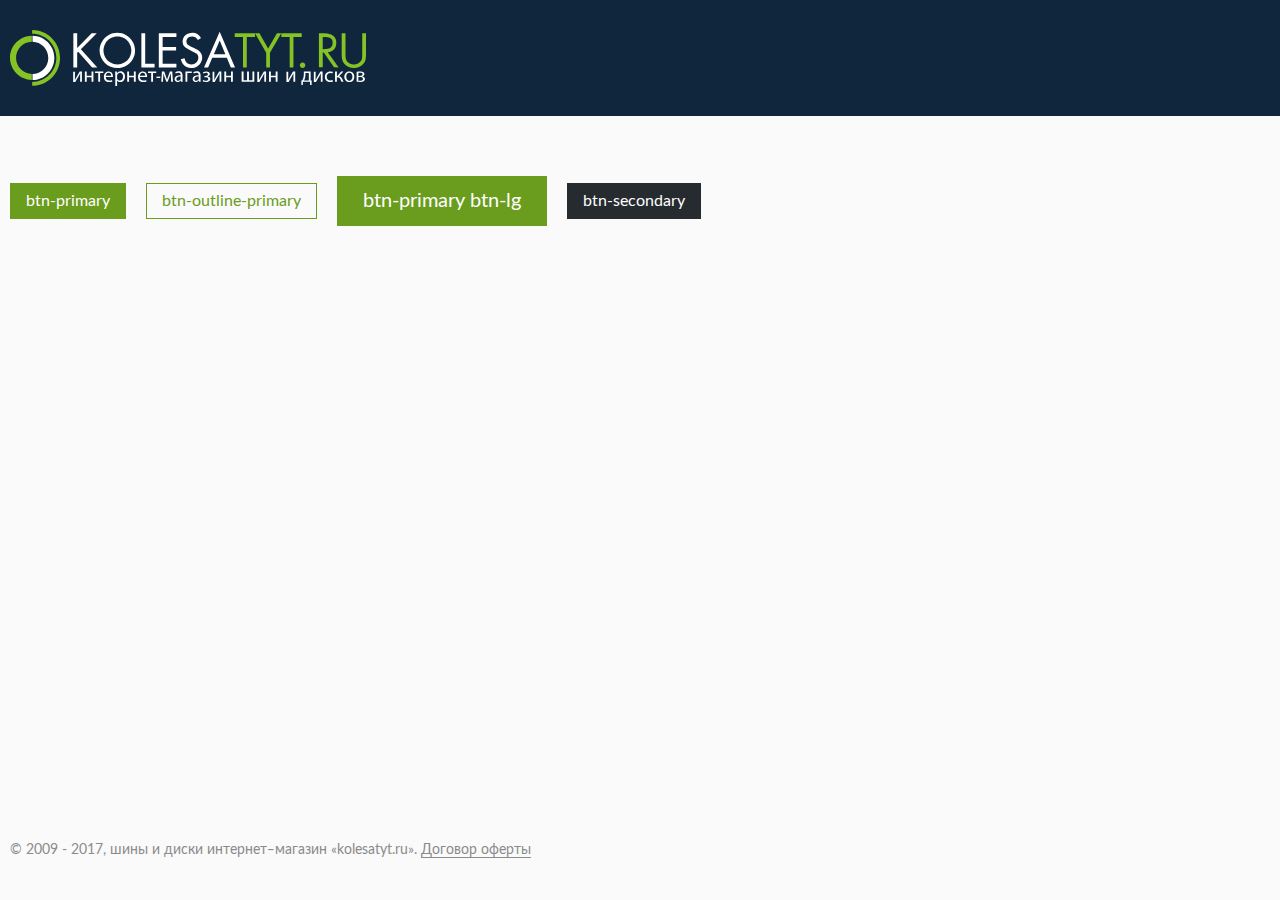
==== index0.html @ 5814dd80 "buttons" ====
<!DOCTYPE html>
<html>
<head lang="ru">
  <meta http-equiv="content-type" content="text/html; charset=UTF-8">
  <meta charset="utf-8">
  <meta http-equiv="X-UA-Compatible" content="IE=edge">
  <meta name="viewport" content="width=device-width, initial-scale=1, user-scalable=no" />
  <meta content='true' name='HandheldFriendly' />
  <meta content='width' name='MobileOptimized' />
  <meta content='yes' name='apple-mobile-web-app-capable' />
  <title>Kolesatyt</title>
  <link rel="stylesheet" href="f/css/bootstrap-select.css">
  <link rel="stylesheet" href="f/css/bootstrap.min.css">
  <link href="f/slick/slick.css" type="text/css" rel="stylesheet">
  <link rel="stylesheet" href="f/css/main.css">
  <script src="f/js/jquery-3.3.1.min.js"></script>
  <script src="f/js/bootstrap-select.min.js"></script>
  <script src="f/js/popper.min.js"></script>
  <script src="f/js/bootstrap.min.js"></script>
  <script src="f/js/bootstrap.bundle.min.js"></script>
  <script src="f/slick/slick.min.js"></script>
  <script src="f/js/jquery.maskedinput.min.js"></script>
  <script src="f/js/main.js"></script>
</head>
<body> 
  <div class="wrap">
    <header class="header">
      <div class="container">
        <div class="row justify-content-center justify-content-md-start header__main">
          <div class="col-auto align-self-center">
            <a href="/" class="header__logo"><img src="f/img/logo.svg" alt=""></a>
          </div>
        </div>
      </div>
    </header>
    <main role="main" class="content">
      <div class="container">
        <div class="row align-items-center">
          <div class="col-auto">
            <a href="#" class="btn btn-primary">btn-primary</a>
          </div>
          <div class="col-auto">
            <a href="#" class="btn btn-outline-primary">btn-outline-primary</a>
          </div>
          <div class="col-auto">
            <a href="#" class="btn btn-primary btn-lg">btn-primary btn-lg</a>
          </div>
          <div class="col-auto">
            <a href="#" class="btn btn-secondary">btn-secondary</a>
          </div>
        </div>
      </div>
    </main>
    <footer class="footer">
      <div class="container">
        © 2009 - 2017, шины и диски интернет‒магазин «kolesatyt.ru». <a href="#">Договор оферты</a>
      </div>
    </footer>
  </div>
</body>
</html>
---- f/css/main.css ----
@charset "UTF-8";
[class^='icon-'], [class*=' icon-'] {
  display: inline-block;
  width: 14px;
  height: 14px;
  line-height: 14px;
  vertical-align: middle;
  background: url("../../f/img/sprite.png") -9999px -9999px no-repeat; }

@media (min--moz-device-pixel-ratio: 1.5), (-webkit-min-device-pixel-ratio: 1.5), (min-device-pixel-ratio: 1.5), (min-resolution: 1.5dppx) {
  [class^='icon-'], [class*=' icon-'] {
    background-image: url("../../f/img/sprite@2x.png");
    background-size: 500px 200px; } }

.icon-warn {
  width: 28px;
  height: 23px;
  background-position: 0 0; }

.icon-caps {
  width: 20px;
  height: 20px;
  background-position: -112px 0; }

a:hover .icon-caps {
  background-position: -136px 0; }

.icon-check {
  width: 25px;
  height: 24px;
  background-position: -29px 0; }

.icon-thumb-up {
  width: 28px;
  height: 24px;
  background-position: -57px 0;
  margin-top: -4px; }

.icon-legal {
  width: 21px;
  height: 22px;
  background-position: -88px 0; }

.icon-question {
  width: 16px;
  height: 16px;
  background-position: -160px 0; }

.icon-courier {
  width: 42px;
  height: 34px;
  background-position: 0 -27px; }

.icon-car {
  width: 44px;
  height: 35px;
  background-position: -46px -27px; }

.icon-card {
  width: 34px;
  height: 26px;
  background-position: -93px -27px; }

.icon-wallet {
  width: 30px;
  height: 24px;
  background-position: -131px -27px; }

.icon-agreement {
  width: 26px;
  height: 35px;
  background-position: -165px -20px; }

.icon-hint {
  width: 16px;
  height: 16px;
  background-position: -179px 0; }

@font-face {
  font-family: 'Rub';
  src: url("../../f/fonts/RUBSN.otf") format("opentype");
  font-weight: normal;
  font-style: normal; }

@font-face {
  font-family: 'Lato';
  src: url("../../f/fonts/Lato-Regular.eot");
  src: local("../../f/fonts/Lato Regular"), local("Lato-Regular"), url("../../f/fonts/Lato-Regular.eot?#iefix") format("embedded-opentype"), url("../../f/fonts/Lato-Regular.woff") format("woff"), url("../../f/fonts/Lato-Regular.ttf") format("truetype");
  font-weight: normal;
  font-style: normal; }

@font-face {
  font-family: 'Lato';
  src: url("../../f/fonts/Lato-Black.eot");
  src: local("../../f/fonts/Lato Black"), local("Lato-Black"), url("../../f/fonts/Lato-Black.eot?#iefix") format("embedded-opentype"), url("../../f/fonts/Lato-Black.woff") format("woff"), url("../../f/fonts/Lato-Black.ttf") format("truetype");
  font-weight: 900;
  font-style: normal; }

@font-face {
  font-family: 'Lato';
  src: url("../../f/fonts/Lato-Light.eot");
  src: local("../../f/fonts/Lato Light"), local("Lato-Light"), url("../../f/fonts/Lato-Light.eot?#iefix") format("embedded-opentype"), url("../../f/fonts/Lato-Light.woff") format("woff"), url("../../f/fonts/Lato-Light.ttf") format("truetype");
  font-weight: 300;
  font-style: normal; }

@font-face {
  font-family: 'Lato';
  src: url("../../f/fonts/Lato-Bold.eot");
  src: local("../../f/fonts/Lato Bold"), local("Lato-Bold"), url("../../f/fonts/Lato-Bold.eot?#iefix") format("embedded-opentype"), url("../../f/fonts/Lato-Bold.woff") format("woff"), url("../../f/fonts/Lato-Bold.ttf") format("truetype");
  font-weight: bold;
  font-style: normal; }

@font-face {
  font-family: 'Georgia';
  src: url("../../f/fonts/Georgia-Italic.eot");
  src: local("../../f/fonts/Georgia Italic"), local("Georgia-Italic"), url("../../f/fonts/Georgia-Italic.eot?#iefix") format("embedded-opentype"), url("../../f/fonts/Georgia-Italic.woff") format("woff"), url("../../f/fonts/Georgia-Italic.ttf") format("truetype");
  font-weight: normal;
  font-style: italic; }

html {
  font-family: sans-serif;
  -webkit-text-size-adjust: 100%;
  -ms-text-size-adjust: 100%;
  min-height: 100%;
  position: relative; }

body {
  margin: 0;
  background: #fafafa;
  font: 16px/19px 'Lato', sans-serif;
  color: #606060;
  font-weight: 400; }

body,
html {
  padding: 0;
  height: 100%; }

a {
  color: #6A9C1D;
  -webkit-transition: all .3s ease;
  transition: all .3s ease; }
  a:hover {
    text-decoration: none; }
  a:focus {
    outline: none; }

h1 {
  margin-bottom: 18px;
  font-size: 26px;
  font-weight: 900;
  line-height: 25px;
  color: #0C141C;
  text-transform: uppercase; }
  @media (min-width: 768px) {
    h1 {
      margin-bottom: 38px; } }

h2 {
  font-size: 25px;
  font-weight: bold;
  margin-bottom: 25px; }
  h2 a {
    display: inline-block;
    vertical-align: baseline;
    border-bottom: 1px dotted;
    line-height: 26px; }

h3 {
  font-size: 20px;
  line-height: 25px; }

h4 {
  font-size: 16px;
  line-height: 25px; }

input::-webkit-outer-spin-button,
input::-webkit-inner-spin-button {
  -webkit-appearance: none; }

input[type='number'] {
  -moz-appearance: textfield; }

label {
  font-size: 14px;
  line-height: 13px;
  margin-bottom: 3px; }
  label span {
    color: #6A9C1D; }

.rub {
  font-style: normal;
  font-family: 'Rub', sans-serif; }

.text-success {
  color: #6A9C1D !important; }

.font-georgia {
  font-family: Georgia, sans-serif; }

.btn {
  display: inline-block;
  text-align: center;
  white-space: nowrap;
  vertical-align: middle;
  -webkit-user-select: none;
  -moz-user-select: none;
  -ms-user-select: none;
  user-select: none;
  border: 1px solid transparent;
  border-radius: 0;
  background: transparent;
  color: #fff;
  line-height: 1;
  padding: 9px 15px;
  -webkit-transition: color 0.15s ease-in-out, background-color 0.15s ease-in-out;
  transition: color 0.15s ease-in-out, background-color 0.15s ease-in-out; }
  .btn:hover {
    color: #fff; }
  .btn:focus, .btn:active {
    box-shadow: none !important; }
  .btn-primary {
    background: #6A9C1D; }
    .btn-primary:hover, .btn-primary:focus, .btn-primary:active {
      background: #6A9C1D !important;
      color: #fff;
      border-color: #6A9C1D !important; }
  .btn-lg {
    padding: 14px 25px;
    font-weight: normal; }
  .btn-secondary {
    background: #262b2f; }
  .btn-outline-primary {
    background: none;
    border: 1px solid #6A9C1D;
    color: #6A9C1D; }
    .btn-outline-primary:hover, .btn-outline-primary:focus, .btn-outline-primary:active {
      background: #6A9C1D !important;
      color: #fff;
      border-color: #6A9C1D !important; }
    .btn-outline-primary.border-2 {
      border-width: 2px;
      padding: 8px 15px; }

.small {
  font-size: 14px; }

input[type='text'].form-control,
input[type='number'].form-control,
input[type='tel'].form-control {
  width: 100%;
  height: 36px;
  line-height: 34px;
  border: 1px solid #c2c2c2;
  padding: 0 10px;
  margin-bottom: 10px;
  border-radius: 0; }
  input[type='text'].form-control:focus,
  input[type='number'].form-control:focus,
  input[type='tel'].form-control:focus {
    outline: 1px solid #6A9C1D;
    box-shadow: none; }

.input-holder {
  margin-bottom: 10px; }
  .input-holder .form-control {
    margin-bottom: 0; }

.is-invalid .form-control {
  border-color: #ed4c4c; }

.is-invalid .invalid-feedback {
  display: block; }

.invalid-feedback {
  font-size: 14px;
  line-height: 13px;
  color: #ed4c4c;
  padding: 3px 0; }

::-webkit-input-placeholder {
  color: #000;
  opacity: .5; }

:-ms-input-placeholder {
  color: #000;
  opacity: .5; }

::placeholder {
  color: #000;
  opacity: .5; }

button {
  cursor: pointer; }

.btn-group-toggle input {
  display: none; }

.btn-group-toggle label {
  margin-bottom: 0; }

.btn-group-toggle label.btn {
  color: #606060;
  font-size: 14px;
  font-weight: normal;
  padding: 7px 12px;
  -webkit-transition: all .3s ease;
  transition: all .3s ease;
  background: transparent; }
  .btn-group-toggle label.btn.active {
    background: #f5fce9; }
  .btn-group-toggle label.btn:hover {
    color: #606060; }

.minus {
  width: 15px;
  height: 4px;
  background: #6A9C1D;
  display: inline-block;
  vertical-align: middle; }

.plus {
  width: 16px;
  height: 16px;
  display: inline-block;
  vertical-align: middle;
  position: relative;
  text-align: center; }
  .plus:before, .plus:after {
    content: '';
    position: absolute;
    width: 4px;
    height: 16px;
    left: 0;
    top: 0;
    background: #6A9C1D; }
  .plus:after {
    width: 16px;
    height: 4px;
    bottom: 0;
    margin: auto 0; }
  .plus:before {
    right: 0;
    margin: 0 auto; }

.marked-list {
  list-style: none;
  padding-left: 0; }
  .marked-list li {
    position: relative;
    padding-left: 35px;
    margin-bottom: 15px; }
    .marked-list li:before {
      content: '';
      position: absolute;
      left: 0;
      top: 4px;
      width: 20px;
      height: 20px;
      background: url(../../f/img/sprite.png) no-repeat;
      background-position: -45px -69px; }

.count-list {
  counter-reset: li;
  padding: 0;
  list-style: none;
  margin-bottom: -15px; }

.count-list li {
  position: relative;
  padding-left: 20px;
  margin-bottom: 15px; }

.count-list li:before {
  content: counter(li);
  counter-increment: li;
  font-weight: bold;
  color: #6A9C1D;
  position: absolute;
  left: 0; }

table.table {
  border: 1px solid #060606;
  table-layout: fixed;
  width: 100%;
  margin-bottom: 30px; }
  @media (max-width: 576px) {
    table.table tr:last-of-type td:last-of-type {
      border: none; } }
  table.table th {
    background: #060606;
    opacity: .55;
    padding: 10px 0; }
    table.table th:first-of-type {
      padding-left: 20px; }
    @media (max-width: 576px) {
      table.table th {
        position: absolute;
        top: -9999px;
        left: -9999px; } }
  table.table tr {
    border-bottom: 1px solid #060606; }
    table.table tr:last-of-type {
      border: none; }
    @media (max-width: 576px) {
      table.table tr {
        display: block; }
        table.table tr:first-of-type {
          display: none; } }
  table.table td {
    padding: 10px 0; }
    table.table td:first-of-type {
      padding-left: 20px; }
    table.table td:last-of-type {
      padding-right: 20px; }
    @media (max-width: 576px) {
      table.table td {
        display: block;
        padding: 0 20px 5px;
        border: none;
        position: relative;
        text-align: left; }
        table.table td:before {
          content: attr(data-label);
          display: inline-block;
          padding: 10px 20px;
          margin: 0 -20px;
          width: calc(100% + 40px);
          white-space: nowrap;
          font-weight: bold;
          background: #060606;
          opacity: .55; } }

.nav-tabs {
  list-style: none;
  padding-left: 0;
  margin-bottom: 0;
  border-bottom: none; }
  .nav-tabs li a {
    display: block;
    text-decoration: none; }

.tab-pane {
  padding: 15px 0; }

.tab-content > .tab-pane {
  display: none; }

.tab-content > .active {
  display: block; }

.fade {
  opacity: 0;
  -webkit-transition: opacity 0.15s linear;
  transition: opacity 0.15s linear; }

.fade.show {
  opacity: 1; }

.breadcrumbs {
  list-style: none;
  padding-left: 0;
  margin-left: -6px;
  margin-bottom: 10px; }
  .breadcrumbs li {
    display: inline-block;
    vertical-align: top;
    margin-left: 6px;
    position: relative;
    line-height: 15px; }
    .breadcrumbs li:after {
      content: '•';
      display: inline-block;
      vertical-align: top;
      margin-left: 2px;
      margin-top: 1px; }
    .breadcrumbs li:last-of-type:after {
      display: none; }
    .breadcrumbs li a {
      font-size: 12px; }

.text-muted {
  color: rgba(96, 96, 96, 0.6) !important; }

.radio input[type=radio],
.custom-checkbox .custom-control-input[type=checkbox] {
  display: none; }

.radio label,
.custom-checkbox .custom-control-label {
  position: relative;
  padding-left: 32px;
  cursor: pointer;
  padding-top: 5px;
  font-size: 14px;
  line-height: 13px;
  margin-bottom: 15px; }

.radio .custom-control-label:before,
.custom-checkbox .custom-control-label:before {
  content: '';
  display: block;
  width: 22px;
  height: 22px;
  border: 1px solid #c2c2c2;
  background: #fff;
  position: absolute;
  border-radius: 0;
  left: 0;
  top: 0; }

.radio .custom-control-input:checked + .custom-control-label:after {
  content: '';
  display: block;
  position: absolute;
  left: 7px;
  top: 3px;
  width: 8px;
  height: 12px;
  border-left: 3px solid #303030;
  border-top: 3px solid #303030;
  -webkit-transform: scaleX(1) rotate(-135deg);
          transform: scaleX(1) rotate(-135deg); }

.custom-checkbox .custom-control-input:checked + .custom-control-label:before {
  background: #fff; }

.custom-checkbox .custom-control-input:checked + .custom-control-label:after {
  content: '';
  display: block;
  position: absolute;
  left: 7px;
  top: 3px;
  width: 8px;
  height: 12px;
  border-left: 3px solid #303030;
  border-top: 3px solid #303030;
  background-image: none;
  -webkit-transform: scaleX(1) rotate(-135deg);
          transform: scaleX(1) rotate(-135deg); }

.picker {
  display: inline-block;
  vertical-align: middle;
  position: relative; }
  .picker .selectpicker {
    display: none !important; }
  .picker .bootstrap-select {
    width: 100% !important; }
  .picker .dropdown-toggle {
    font-size: 12px;
    box-shadow: none;
    cursor: pointer;
    line-height: 30px;
    background: none;
    width: auto;
    background: #fff;
    font-weight: normal;
    text-transform: none;
    padding: 0 20px 0 0;
    border: 1px solid #060606; }
    .picker .dropdown-toggle:after {
      display: none; }
    .picker .dropdown-toggle span {
      line-height: 30px; }
    .picker .dropdown-toggle .filter-option {
      overflow: visible !important; }
    .picker .dropdown-toggle:focus {
      outline: none !important; }
  .picker .dropdown-menu {
    position: absolute;
    top: 100%;
    z-index: 1000;
    display: none;
    min-width: 150px !important;
    margin: -1px 0 0;
    text-align: left;
    list-style: none;
    overflow: visible !important;
    padding: 0; }
    .picker .dropdown-menu.inner {
      border: 1px solid #060606;
      margin-top: 7px !important;
      background: #fff;
      padding: 10px 20px 5px 20px !important;
      box-shadow: 0 10px 30px rgba(0, 0, 0, 0.1) !important; }
    .picker .dropdown-menu li {
      display: block !important;
      margin: 0 0 10px 0;
      line-height: 18px; }
      .picker .dropdown-menu li a {
        font-size: 14px;
        color: #000; }
        .picker .dropdown-menu li a:hover {
          color: #0043da; }
        .picker .dropdown-menu li a:focus {
          outline: none; }
    .picker .dropdown-menu.show {
      display: block; }
  .picker .dropdown-toggle .bs-caret {
    position: absolute;
    width: 0;
    margin-left: 3px;
    margin-top: 13px;
    height: 0;
    border: 4px solid transparent;
    border-top: 4px solid rgba(96, 96, 96, 0.6); }

.show > .dropdown-menu {
  display: block; }

.city-picker {
  padding-top: 4px; }
  .city-picker .bootstrap-select {
    width: auto !important; }
  .city-picker .dropdown-toggle {
    border: none !important;
    color: rgba(96, 96, 96, 0.6) !important;
    line-height: 10px !important;
    background: none;
    font: 14px 'Georgia', sans-serif; }
    .city-picker .dropdown-toggle span {
      line-height: 14px;
      border-bottom: 1px dashed rgba(96, 96, 96, 0.4) !important; }
    .city-picker .dropdown-toggle .filter-option {
      overflow: hidden !important; }
  .city-picker .dropdown-toggle .bs-caret {
    margin-left: 7px;
    margin-top: 6px;
    border-bottom: none !important; }
  .city-picker .dropdown-menu {
    left: 0 !important;
    border: none; }
    .city-picker .dropdown-menu.inner {
      margin-top: 7px !important;
      padding: 15px 20px 5px 20px !important; }

.pseudo {
  border-bottom: 1px dotted; }

.wrap {
  min-width: 360px;
  margin: 0 auto;
  display: -webkit-box;
  display: -ms-flexbox;
  display: flex;
  -webkit-box-orient: vertical;
  -webkit-box-direction: normal;
      -ms-flex-direction: column;
          flex-direction: column;
  height: 100%; }

.content {
  -webkit-box-flex: 1;
      -ms-flex: 1 0 auto;
          flex: 1 0 auto; }

.popups {
  position: absolute;
  left: -9999px;
  top: -9999px; }

.phone {
  position: relative;
  font-size: 14px; }
  .phone .form-control {
    padding-left: 30px !important; }
  .phone:before {
    content: '+7';
    position: absolute;
    left: 10px;
    top: 6px;
    display: block; }

.fancybox-skin {
  padding: 0 !important;
  color: #000;
  background: #060606; }

.fancybox-close {
  border-radius: 0;
  width: 30px;
  height: 30px;
  right: 0;
  top: 0;
  background: #060606;
  border: 1px solid #eee; }
  .fancybox-close:before, .fancybox-close:after {
    height: 12px;
    background: #6A9C1D; }
  .fancybox-close:hover {
    background: #6A9C1D;
    border-color: #6A9C1D; }

textarea.form-control {
  height: auto;
  resize: none; }

.fancybox-inner {
  overflow: hidden !important; }

.collapse.show {
  display: block; }

tr.collapse.show {
  display: table-row; }

tbody.collapse.show {
  display: table-row-group; }

.collapsing {
  position: relative;
  height: 0;
  overflow: hidden;
  -webkit-transition: height 0.35s ease;
  transition: height 0.35s ease; }

.section {
  padding: 55px 0; }
  .section_unbot {
    padding-bottom: 0; }

.header {
  background: #0F263D;
  margin-bottom: 17px; }
  @media (min-width: 768px) {
    .header {
      margin-bottom: 60px; } }
  .header__main {
    height: 98px; }
    @media (min-width: 768px) {
      .header__main {
        height: 116px; } }
  .header__logo {
    display: inline-block;
    vertical-align: top;
    width: 254px; }
    @media (min-width: 768px) {
      .header__logo {
        width: 356px; } }
    .header__logo img {
      width: 100%; }

.spinner {
  width: 138px;
  position: relative;
  margin-bottom: 5px;
  text-align: center;
  white-space: nowrap;
  z-index: 1; }
  .spinner .form-control {
    width: 46px !important;
    height: 46px !important;
    text-align: center;
    background: transparent;
    font-size: 18px;
    line-height: 44px;
    color: #606060;
    margin-bottom: 0 !important;
    border: 1px solid #606060;
    display: inline-block;
    vertical-align: top; }
  .spinner button {
    height: 46px;
    width: 46px;
    display: inline-block;
    vertical-align: top;
    background: none;
    position: relative;
    border: none; }
    .spinner button:first-of-type {
      left: 0; }
    .spinner button:last-of-type {
      right: 0; }
    .spinner button:focus {
      outline: none; }
    .spinner button i {
      position: absolute;
      top: 0;
      right: 0;
      left: 0;
      bottom: 0;
      margin: auto; }

.slick-list {
  height: 100%; }

.slick-track {
  height: 100%;
  display: -webkit-box;
  display: -ms-flexbox;
  display: flex; }

.tooltip {
  padding-top: 14px; }
  .tooltip-inner {
    background: #fff;
    box-shadow: 0 5px 20px rgba(0, 0, 0, 0.1);
    padding: 13px 15px;
    border: 1px solid #e7e7e7;
    z-index: 9999;
    border-radius: 0;
    color: #606060;
    text-align: left;
    font-size: 12px;
    line-height: 14px;
    width: 260px; }
    .tooltip-inner p {
      margin-bottom: 10px; }
  .tooltip .arrow {
    position: absolute;
    top: 0;
    width: 100%;
    left: 0;
    height: 15px;
    overflow: hidden; }
    .tooltip .arrow:before, .tooltip .arrow:after {
      position: absolute;
      content: '';
      bottom: 100%;
      display: block;
      width: 0;
      height: 0;
      left: 0;
      right: 0;
      margin: 0 auto -16px;
      border: 27px solid transparent;
      border-bottom: 12px solid #e7e7e7; }
    .tooltip .arrow:after {
      margin-bottom: -17px;
      border-bottom: 12px solid #fff; }

.cart-goods {
  border: 1px solid rgba(231, 231, 231, 0.6);
  padding: 20px 20px 30px;
  background: #fff;
  margin-bottom: 30px; }
  .cart-goods__subtitle {
    font-size: 14px;
    line-height: 13px;
    padding: 0 10px 20px;
    border-bottom: 1px solid rgba(231, 231, 231, 0.6); }

.cart-ordering {
  background: #fff;
  border: 1px solid rgba(231, 231, 231, 0.6);
  padding: 10px 30px 40px;
  margin-bottom: 10px; }
  .cart-ordering__head {
    margin-bottom: 30px; }
  .cart-ordering__title {
    font-weight: bold;
    font-size: 20px;
    color: #020c16;
    padding: 15px 0; }
    @media (min-width: 576px) {
      .cart-ordering__title {
        padding: 0; } }
  .cart-ordering__legal {
    display: inline-block;
    vertical-align: top;
    font-size: 14px;
    line-height: 16px;
    font-style: italic;
    padding-bottom: 5px; }
    @media (min-width: 576px) {
      .cart-ordering__legal {
        border-left: 1px solid rgba(96, 96, 96, 0.2);
        padding-left: 20px; } }
    .cart-ordering__legal span {
      border-bottom: 1px dashed;
      cursor: pointer; }
      .cart-ordering__legal span.icon-legal {
        border-bottom: none; }
    .cart-ordering__legal a.active {
      display: none; }
  .cart-ordering__subtitle {
    font-size: 14px;
    line-height: 13px;
    color: #303030;
    margin-bottom: 15px; }
  .cart-ordering-recipient__inputs {
    margin-bottom: -5px; }
  .cart-ordering-recipient__add-phone {
    display: inline-block;
    vertical-align: middle;
    cursor: pointer;
    margin-bottom: 15px; }
    .cart-ordering-recipient__add-phone span {
      font-size: 14px;
      line-height: 13px;
      color: rgba(96, 96, 96, 0.6);
      border-bottom: 1px dashed;
      margin-right: 3px; }
    .cart-ordering-recipient__add-phone .icon-question {
      border-bottom: none; }
  .cart-ordering-delivery__city {
    margin-bottom: 15px; }
  .cart-ordering-delivery .cart-ordering__subtitle {
    margin-right: 10px; }
  .cart-ordering-total .row {
    height: 100%; }
  .cart-ordering-total__goods {
    line-height: 17px;
    margin-bottom: 10px; }
    .cart-ordering-total__goods span {
      font-size: 14px;
      line-height: 13px;
      display: block; }
  .cart-ordering-total__payment {
    color: #303030;
    font-size: 14px;
    line-height: 13px;
    text-transform: uppercase; }
  .cart-ordering-total__price {
    font-size: 22px;
    line-height: 21px;
    color: #303030; }

.cart-total {
  padding: 10px 10px 0; }
  .cart-total__goods {
    margin-bottom: 5px; }
    @media (min-width: 576px) {
      .cart-total__goods {
        margin-bottom: 0; } }
    .cart-total__goods p {
      margin-bottom: 5px;
      font-size: 16px;
      height: 15px; }
    .cart-total__goods span {
      font-size: 12px;
      line-height: 12px; }
    .cart-total__goods b {
      margin-bottom: 0;
      font-size: 20px;
      color: #303030;
      display: block; }
    .cart-total__goods-promo {
      margin-bottom: 10px; }
      .cart-total__goods-promo span {
        font-size: 12px;
        line-height: 12px; }
  .cart-total__main {
    font-size: 14px;
    line-height: 13px;
    text-transform: uppercase;
    color: #303030; }
    .cart-total__main-holder {
      margin-bottom: 30px; }
    .cart-total__main-price {
      color: #303030;
      font-size: 22px;
      line-height: 21px;
      font-weight: bold; }
  .cart-total__promo-input {
    width: 100%; }
    @media (min-width: 768px) {
      .cart-total__promo-input {
        max-width: 370px; } }
    .cart-total__promo-input .form-control {
      line-height: 34px;
      height: 34px;
      padding-left: 15px;
      border-color: #C2C2C2;
      margin-bottom: 0; }
  .cart-total__promo-submit {
    border-width: 2px;
    padding: 7px 15px; }

.cart__conditions {
  text-align: right;
  font-size: 14px;
  line-height: 17px; }
  .cart__conditions a {
    border-bottom: 1px solid rgba(96, 96, 96, 0.2); }

.goods {
  list-style: none;
  padding-left: 0; }
  .goods > li {
    padding: 20px 10px 15px;
    border-bottom: 1px solid rgba(231, 231, 231, 0.6);
    position: relative; }
  .goods__main {
    margin-bottom: 30px; }
    @media (min-width: 768px) {
      .goods__main {
        -ms-flex-wrap: nowrap;
            flex-wrap: nowrap; } }
  .goods__img {
    height: 56px;
    width: 60px;
    text-align: center; }
    .goods__img img {
      max-height: 100%; }
  .goods__name {
    font-size: 14px;
    line-height: 17px;
    display: inline-block;
    vertical-align: top;
    color: #606060;
    padding-right: 10px; }
    @media (min-width: 768px) {
      .goods__name {
        padding-right: 0; } }
    .goods__name_big {
      font-size: 18px;
      line-height: 22px; }
    .goods__name:hover {
      color: #606060; }
    .goods__name span {
      border-bottom: 1px solid rgba(96, 96, 96, 0.2); }
  .goods__quantity {
    text-align: center;
    display: inline-block;
    vertical-align: top; }
    .goods__quantity-price {
      color: #8B8B8B;
      font-size: 14px;
      line-height: 15px; }
  .goods__price {
    font-size: 20px;
    color: #303030;
    font-weight: bold;
    text-align: left;
    margin-bottom: 8px; }
    .goods__price i {
      font-weight: 600; }
    .goods__price s {
      margin-bottom: 10px;
      font-size: 16px;
      line-height: 15px;
      display: block;
      color: #606060; }
  .goods__delete {
    cursor: pointer;
    z-index: 8040;
    width: 18px;
    height: 18px;
    position: absolute;
    top: 10px;
    right: 0; }
  .goods__add {
    font-size: 12px;
    line-height: 14px;
    font-weight: bold;
    color: #303030;
    display: inline-block;
    vertical-align: top; }
  .goods__caps {
    color: #303030;
    font-size: 12px;
    line-height: 14px; }

.add-goods-btn em {
  font-style: normal; }
  .add-goods-btn em:first-of-type {
    display: none; }

.add-goods-btn.collapsed em:last-of-type {
  display: none; }

.add-goods-btn.collapsed em:first-of-type {
  display: inline-block; }

.add-goods__img {
  width: 55px; }
  .add-goods__img img {
    max-width: 100%; }

.add-goods-slider {
  list-style: none;
  padding: 20px 0 0;
  width: 100%; }
  .add-goods-slider li {
    line-height: 14px; }
    .add-goods-slider li a {
      color: #606060;
      font-size: 12px;
      border-bottom: 1px solid rgba(96, 96, 96, 0.2); }
    .add-goods-slider li b {
      display: block;
      font-size: 14px;
      line-height: 13px;
      color: #303030; }
    .add-goods-slider li .btn {
      font-size: 14px;
      line-height: 13px;
      padding-top: 6px;
      padding-bottom: 6px; }
  .add-goods-slider .slick-list {
    margin: 0 -20px; }
  .add-goods-slider .slick-slide {
    margin: 0 20px; }
    .add-goods-slider .slick-slide:focus {
      outline: none; }
  .add-goods-slider .slick-track {
    width: 10000px !important; }
  .add-goods-slider .slick-initialized .slick-slide {
    width: 500px !important; }
  .add-goods-slider .slick-dots {
    list-style: none;
    padding-left: 0;
    text-align: center;
    margin-left: -10px;
    padding-top: 15px;
    margin-bottom: 0;
    line-height: 10px; }
    .add-goods-slider .slick-dots li {
      display: inline-block;
      vertical-align: middle;
      width: 8px;
      height: 8px;
      border: 4px solid #c4c4c4;
      cursor: pointer;
      margin-left: 10px;
      border-radius: 50%;
      -webkit-transition: border .3s ease;
      transition: border .3s ease; }
      .add-goods-slider .slick-dots li button {
        display: none; }
      .add-goods-slider .slick-dots li.slick-active {
        border: 2px solid #6A9C1D;
        width: 10px;
        height: 10px; }

.collapse:not(.show) {
  display: block;
  visibility: hidden;
  overflow: hidden;
  height: 0; }

.alert {
  padding: 0;
  border-radius: 0;
  border: none;
  margin-bottom: 30px;
  color: #606060; }
  .alert__title {
    padding: 15px 20px;
    color: #bd1a1a; }
    .alert__title strong {
      font-weight: 900; }
    .alert__title a {
      color: #606060;
      font-size: 14px;
      line-height: 16px; }
      .alert__title a em {
        border-bottom: 1px solid;
        display: none;
        vertical-align: top; }
        .alert__title a em:last-of-type {
          display: inline-block; }
      .alert__title a.collapsed em {
        display: inline-block; }
        .alert__title a.collapsed em:last-of-type {
          display: none; }
  .alert-danger {
    background: transparent; }
  .alert-danger .alert__title {
    background: #f7c1c8; }
  .alert__content {
    background: #fff;
    padding: 15px 20px 5px; }

.cart-detail {
  list-style: none;
  padding-left: 0;
  margin-bottom: -15px; }
  .cart-detail li {
    padding-bottom: 15px;
    margin-bottom: 15px;
    border-bottom: 1px solid rgba(0, 0, 0, 0.1); }
    .cart-detail li:last-of-type {
      border-bottom: none; }
  .cart-detail__subtitle {
    font-weight: bold;
    color: #000;
    margin-bottom: 5px; }
  .cart-detail__name {
    font-size: 14px;
    line-height: 17px;
    font-weight: 300;
    margin-bottom: 3px; }
    .cart-detail__name_main {
      text-transform: uppercase; }
  .cart-detail__quantity {
    font-size: 14px;
    line-height: 17px;
    font-weight: 300; }
  .cart-detail__price {
    font-size: 14px;
    line-height: 12px;
    font-weight: 300;
    margin-bottom: 10px; }
    @media (min-width: 576px) {
      .cart-detail__price {
        margin-bottom: 0; } }
    .cart-detail__price_ex {
      color: #8b8b8b;
      text-decoration: line-through;
      margin-bottom: 0; }
    .cart-detail__price_promo {
      color: #6A9C1D; }
    .cart-detail__price i {
      font-weight: 300; }
  .cart-detail__shiping {
    padding-top: 10px;
    display: inline-block;
    vertical-align: top;
    border-bottom: 1px dashed;
    font-weight: 300;
    font-size: 14px;
    line-height: 14px;
    cursor: pointer; }
  .cart-detail__total {
    font-weight: 300;
    font-size: 14px;
    line-height: 14px; }

.delivery {
  margin-bottom: 15px; }
  .delivery__tabs ul li a {
    border: 1px solid #c2c2c2;
    padding: 15px 20px;
    height: 66px;
    -webkit-transition: background-color .3s ease, border-color .3s ease;
    transition: background-color .3s ease, border-color .3s ease; }
    .delivery__tabs ul li a.active.show {
      border: 2px solid #6A9C1D;
      background: #f5fce9;
      padding: 14px 19px; }
  .delivery__tabs ul li:last-of-type a {
    border-top-color: transparent; }
    @media (min-width: 768px) {
      .delivery__tabs ul li:last-of-type a {
        border-left-color: transparent;
        border-top-color: #c2c2c2; } }
  .delivery__tabs.is-invalid ul li a {
    border-color: #ed4c4c; }
  .delivery__tabs-ico {
    width: 52px; }
  .delivery__tabs-type, .delivery__tabs-price {
    font-size: 14px;
    line-height: 13px;
    font-weight: 300; }
    .delivery__tabs-type b, .delivery__tabs-price b {
      color: #303030;
      font-size: 16px;
      line-height: 15px;
      margin-bottom: 5px;
      display: block;
      font-weight: bold; }
    .delivery__tabs-type i, .delivery__tabs-price i {
      line-height: 12px;
      font-size: 13px; }
  .delivery__tabs-type {
    color: rgba(96, 96, 96, 0.6); }
  .delivery__tabs-price {
    color: #606060; }
  .delivery > .tab-content > .tab-pane {
    padding: 15px 0 25px;
    margin-bottom: 30px;
    border-bottom: 1px solid rgba(0, 0, 0, 0.1); }

.delivery-pickup__address {
  line-height: 19px; }

.delivery-pickup__schedule {
  line-height: 21px; }

.pick-date__btn {
  border: 1px solid #c2c2c2;
  font-size: 14px;
  line-height: 16px;
  padding: 10px 30px 10px 15px;
  position: relative;
  cursor: pointer; }
  .pick-date__btn:before {
    content: '';
    right: 10px;
    top: 0;
    bottom: 7px;
    margin: auto 0;
    position: absolute;
    width: 0;
    height: 0;
    border: 4px solid transparent;
    border-top: 4px solid rgba(96, 96, 96, 0.6);
    -webkit-transform: rotate(180deg);
            transform: rotate(180deg); }
  .pick-date__btn.collapsed:before {
    -webkit-transform: none;
            transform: none;
    bottom: -3px; }
  .pick-date__btn b {
    font-size: 16px;
    line-height: 15px;
    color: #303030; }

.pick-date__content {
  border: 1px solid #c2c2c2;
  border-top: none; }

.pick-date__nums {
  list-style: none;
  margin-bottom: 0;
  border-bottom: 2px solid #c2c2c2; }
  @media (min-width: 576px) {
    .pick-date__nums {
      padding: 0 20px; } }
  .pick-date__nums li {
    min-height: 100%; }
    .pick-date__nums li a {
      display: block;
      padding: 10px 0;
      text-align: center;
      position: relative;
      height: 100%; }
      .pick-date__nums li a.active.show {
        background: #f5fce9; }
        .pick-date__nums li a.active.show:before, .pick-date__nums li a.active.show:after {
          content: '';
          position: absolute;
          top: 100%;
          left: 0;
          right: 0;
          width: 0;
          height: 0;
          margin: 0 auto;
          border: 18px solid transparent;
          border-top: 8px solid #c2c2c2; }
          @media (min-width: 576px) {
            .pick-date__nums li a.active.show:before, .pick-date__nums li a.active.show:after {
              border: 25px solid transparent;
              border-top: 12px solid #c2c2c2; } }
        .pick-date__nums li a.active.show:after {
          border-top-color: #f5fce9;
          margin-top: -2px; }
      .pick-date__nums li a b {
        color: #000;
        display: block;
        font-size: 18px;
        line-height: 17px; }
      .pick-date__nums li a span {
        color: #606060;
        font-size: 14px;
        line-height: 13px;
        display: block; }

.delivery-time {
  padding: 10px 15px 0; }
  .delivery-time__title {
    font-size: 14px;
    line-height: 13px;
    color: #303030; }
  .delivery-time ul {
    list-style: none;
    padding-left: 0;
    margin-bottom: 0; }

.payment .tab-pane {
  padding: 0; }

.payment__title {
  font-size: 14px;
  line-height: 13px;
  color: #303030; }

.payment__hint {
  font-size: 14px;
  line-height: 16px; }

.payment__types ul {
  list-style: none;
  padding-left: 0; }
  .payment__types ul li a {
    -ms-flex-wrap: nowrap;
        flex-wrap: nowrap;
    border: 1px solid #C2C2C2;
    border-bottom: none;
    padding: 15px 10px 15px 15px;
    line-height: 15px;
    font-weight: 300;
    color: #303030; }
    @media (min-width: 768px) {
      .payment__types ul li a {
        border-bottom: 1px solid #C2C2C2; } }
  .payment__types ul li:last-of-type a {
    border-bottom: 1px solid #C2C2C2; }

.payment__hide {
  font-size: 14px;
  line-height: 16px;
  color: #606060;
  display: inline-block;
  vertical-align: top;
  border-bottom: 1px dashed rgba(96, 96, 96, 0.4); }
  .payment__hide:hover {
    color: #606060; }

.footer {
  -webkit-box-flex: 0;
      -ms-flex: 0 0 auto;
          flex: 0 0 auto;
  color: #8b8b8b;
  font-size: 14px;
  padding: 40px 0; }
  .footer a {
    color: #8b8b8b;
    border-bottom: 1px solid; }
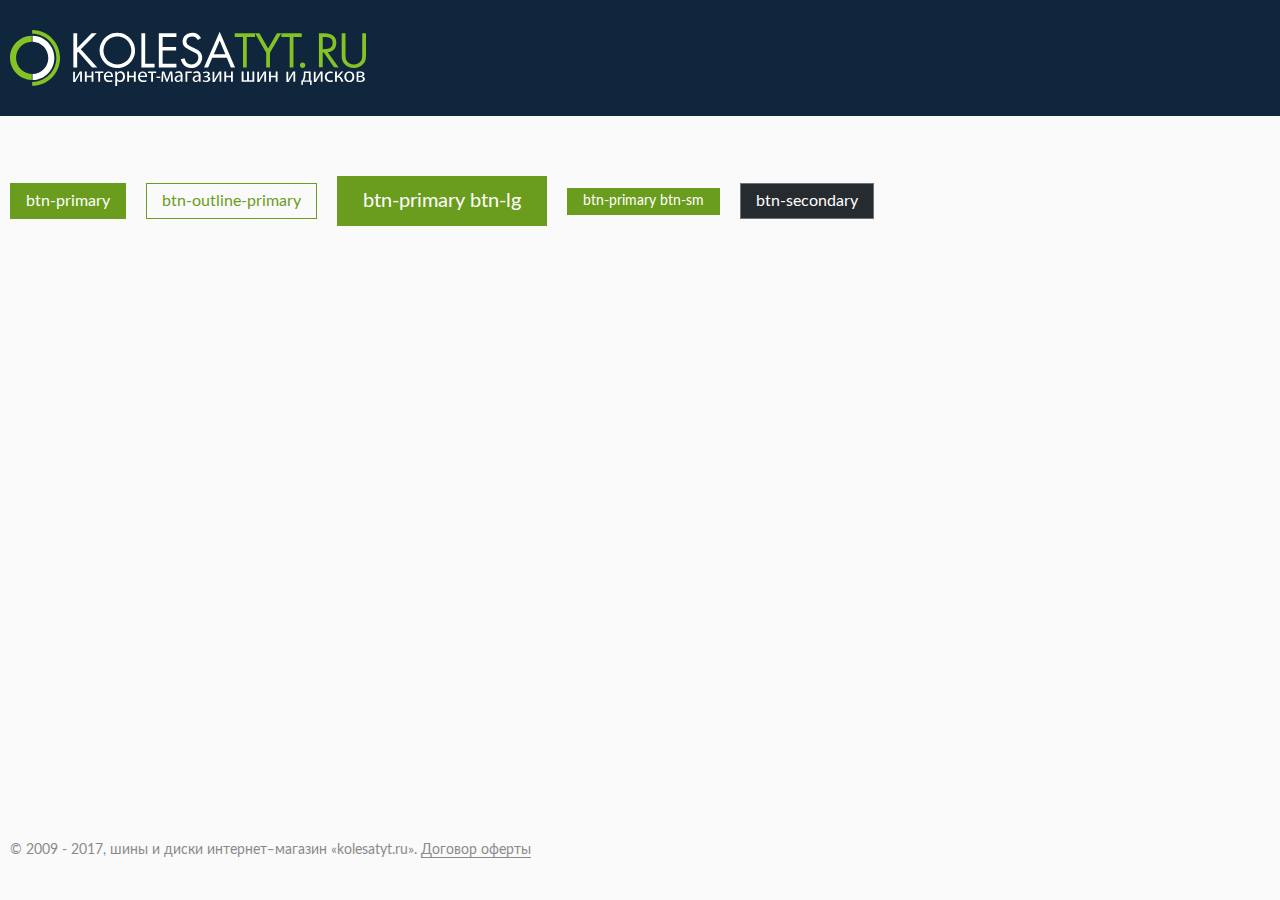
==== commit 1d0fe43e: "btn-sm" ====
--- a/index0.html
+++ b/index0.html
@@ -46,6 +46,9 @@
             <a href="#" class="btn btn-primary btn-lg">btn-primary btn-lg</a>
           </div>
           <div class="col-auto">
+            <a href="#" class="btn btn-primary btn-sm">btn-primary btn-sm</a>
+          </div>
+          <div class="col-auto">
             <a href="#" class="btn btn-secondary">btn-secondary</a>
           </div>
         </div>
--- a/f/css/main.css
+++ b/f/css/main.css
@@ -207,10 +207,8 @@
   -moz-user-select: none;
   -ms-user-select: none;
   user-select: none;
-  border: 1px solid transparent;
   border-radius: 0;
   background: transparent;
-  color: #fff;
   line-height: 1;
   padding: 9px 15px;
   -webkit-transition: color 0.15s ease-in-out, background-color 0.15s ease-in-out;
@@ -220,30 +218,48 @@
   .btn:focus, .btn:active {
     box-shadow: none !important; }
   .btn-primary {
-    background: #6A9C1D; }
-    .btn-primary:hover, .btn-primary:focus, .btn-primary:active {
+    background: #6A9C1D;
+    border-color: #6A9C1D; }
+    .btn-primary:focus, .btn-primary:active {
+      background: #6A9C1D !important;
+      border-color: #6A9C1D !important; }
+    .btn-primary:hover {
       background: #6A9C1D !important;
       color: #fff;
-      border-color: #6A9C1D !important; }
+      border-color: #6A9C1D; }
   .btn-lg {
     padding: 14px 25px;
     font-weight: normal; }
+  .btn-sm {
+    font-size: 14px;
+    line-height: 13px;
+    padding-top: 6px;
+    padding-bottom: 6px; }
   .btn-secondary {
     background: #262b2f; }
   .btn-outline-primary {
     background: none;
     border: 1px solid #6A9C1D;
     color: #6A9C1D; }
-    .btn-outline-primary:hover, .btn-outline-primary:focus, .btn-outline-primary:active {
+    .btn-outline-primary:hover {
       background: #6A9C1D !important;
-      color: #fff;
+      color: #fff !important;
       border-color: #6A9C1D !important; }
     .btn-outline-primary.border-2 {
       border-width: 2px;
       padding: 8px 15px; }
 
 .small {
-  font-size: 14px; }
+  font-size: 12px; }
+
+a.text-secondary:hover {
+  color: #fff !important; }
+
+[aria-expanded="true"] .collapsed-text {
+  display: none; }
+
+[aria-expanded="false"] .collapse-text {
+  display: none; }
 
 input[type='text'].form-control,
 input[type='number'].form-control,
@@ -1048,21 +1064,6 @@
     color: #303030;
     display: inline-block;
     vertical-align: top; }
-  .goods__caps {
-    color: #303030;
-    font-size: 12px;
-    line-height: 14px; }
-
-.add-goods-btn em {
-  font-style: normal; }
-  .add-goods-btn em:first-of-type {
-    display: none; }
-
-.add-goods-btn.collapsed em:last-of-type {
-  display: none; }
-
-.add-goods-btn.collapsed em:first-of-type {
-  display: inline-block; }
 
 .add-goods__img {
   width: 55px; }
@@ -1084,11 +1085,6 @@
       font-size: 14px;
       line-height: 13px;
       color: #303030; }
-    .add-goods-slider li .btn {
-      font-size: 14px;
-      line-height: 13px;
-      padding-top: 6px;
-      padding-bottom: 6px; }
   .add-goods-slider .slick-list {
     margin: 0 -20px; }
   .add-goods-slider .slick-slide {
